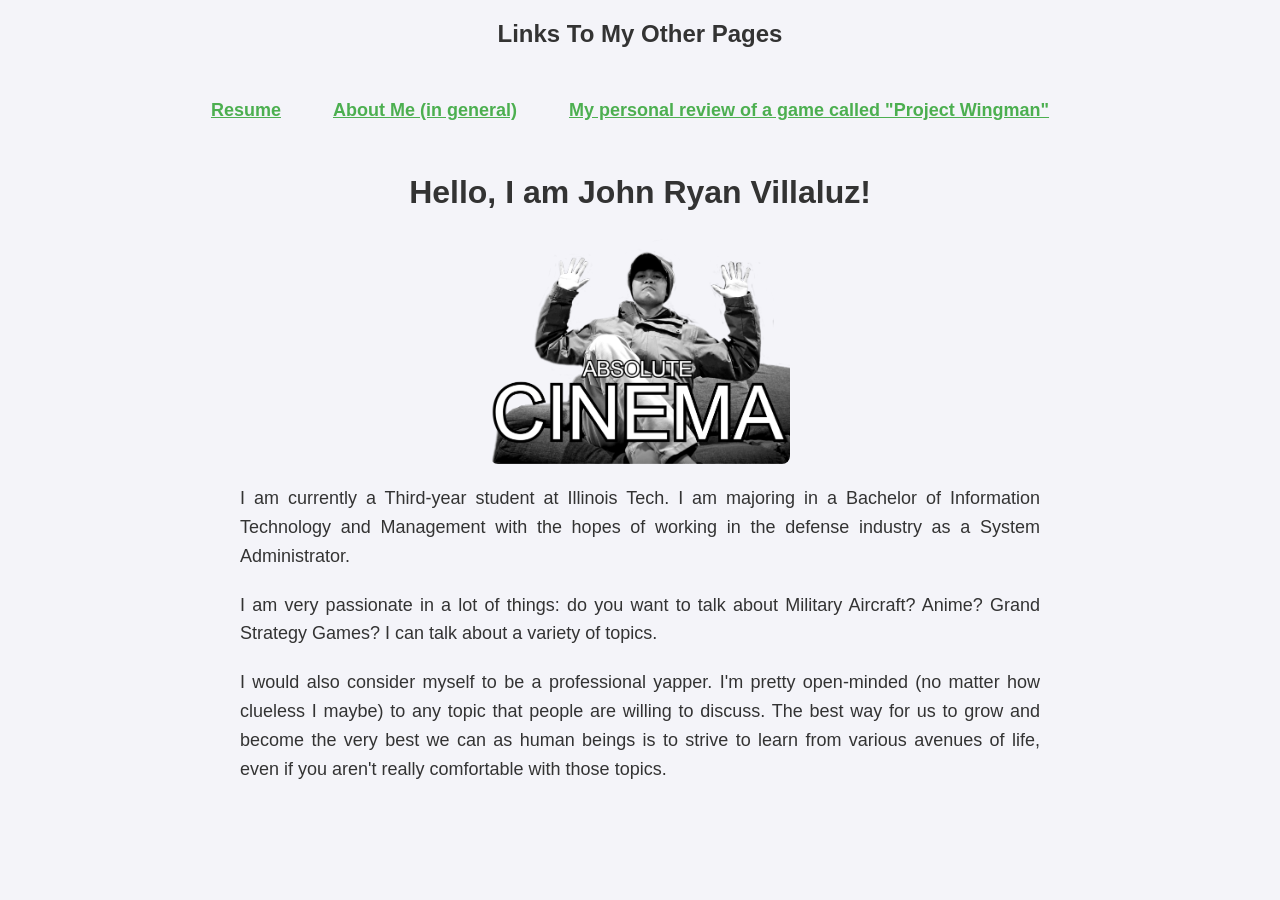
==== aboutme.html @ b1810d5b "added an underline for each link to the other pages" ====
<!DOCTYPE html>
<html lang="en">
<head>
  <meta charset="utf-8">
  <title>about_me</title>
	<link rel="stylesheet" href="css/aboutme_style.css">
</head>

<body>
  <h2>Links To My Other Pages</h2>
	<nav>
    <ul id="bul1">
      <li><a href="index.html"><u>Resume</a></u></li>
	    <li><a href="aboutme.html"><u>About Me (in general)</u></a></li>
	    <li><a href="projectwingmanreview.html"><u>My personal review of a game called "Project Wingman"</u></a></li>
    </ul>
	</nav>
  <h1>Hello, I am John Ryan Villaluz!</h1>
  <img src="images/absolutecinema.png" alt="It is a picture of John Villaluz holding up his hands making the absolute cinema meme">
  <p>I am currently a Third-year student at Illinois Tech. I am majoring in a Bachelor of Information Technology and Management with the hopes of working in the defense industry as a System Administrator.
  <p>I am very passionate in a lot of things: do you want to talk about Military Aircraft? Anime? Grand Strategy Games? I can talk about a variety of topics.</p>
  <p>I would also consider myself to be a professional yapper. I'm pretty open-minded (no matter how clueless I maybe) to any topic that people are willing to discuss. The best way for us to grow and become the very best we can as human beings is to strive to learn from various avenues of life, even if you aren't really comfortable with those topics.</p>
</body>
</html>
---- css/aboutme_style.css ----
/* Global Styles */
body {
    font-family: 'Trebuchet MS', Arial, sans-serif;
    background-color: #f4f4f9;
    margin: 0;
    padding: 0;
    color: #333;
}

/* Navigation Bar */
nav {
    background-color: var(--secondary-color);
    padding: 1rem 0;
}

nav ul {
    display: flex;
    justify-content: center;
    gap: 2rem;
}

nav ul li {
    list-style: none;
}

nav ul li a {
    color: #fff;
    font-weight: 700;
    font-size: 1.125rem;
    transition: color 0.3s ease;
}

nav ul li a:hover {
    color: var(--accent-color);
}

/* Header Styles */
h1, h2 {
    text-align: center;
    color: var(--primary-color);
}

/* Styling for Links and List */
#bul1 {
    list-style-type: none;
    padding: 0;
    text-align: center;
}

#bul1 li {
    display: inline;
    margin-right: 20px;
}

#bul1 a {
    text-decoration: none;
    color: #4CAF50;
    font-size: 18px;
    font-weight: bold;
}

#bul1 a:hover {
    color: #45a049;
}

/* Image Styling */
img {
    display: block;
    margin: 20px auto;
    width: 300px;
    height: auto;
    border-radius: 8px;
}

/* Paragraph Styles */
p {
    max-width: 800px;
    margin: 20px auto;
    font-size: 18px;
    line-height: 1.6;
    text-align: justify;
    padding: 0 10px;
}

/* Add some spacing to the bottom of the page */
footer {
    text-align: center;
    margin-top: 50px;
    font-size: 16px;
}
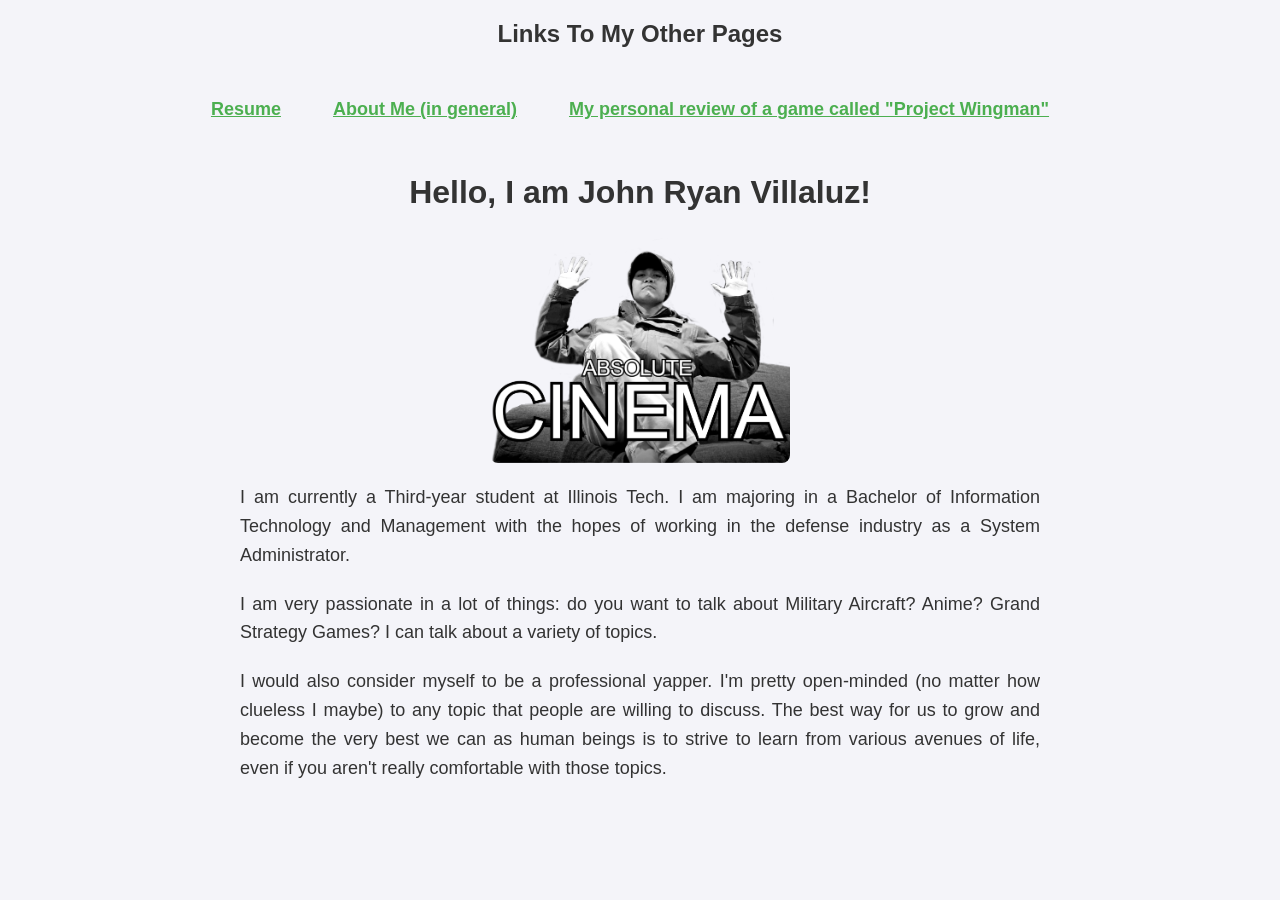
==== commit f470c0dc: "added reset file and linked html files to reset" ====
--- a/aboutme.html
+++ b/aboutme.html
@@ -2,7 +2,8 @@
 <html lang="en">
 <head>
   <meta charset="utf-8">
-  <title>about_me</title>
+  <title>JRV About Me</title>
+	<link rel="stylesheet" href="css/reset.css">
 	<link rel="stylesheet" href="css/aboutme_style.css">
 </head>
 
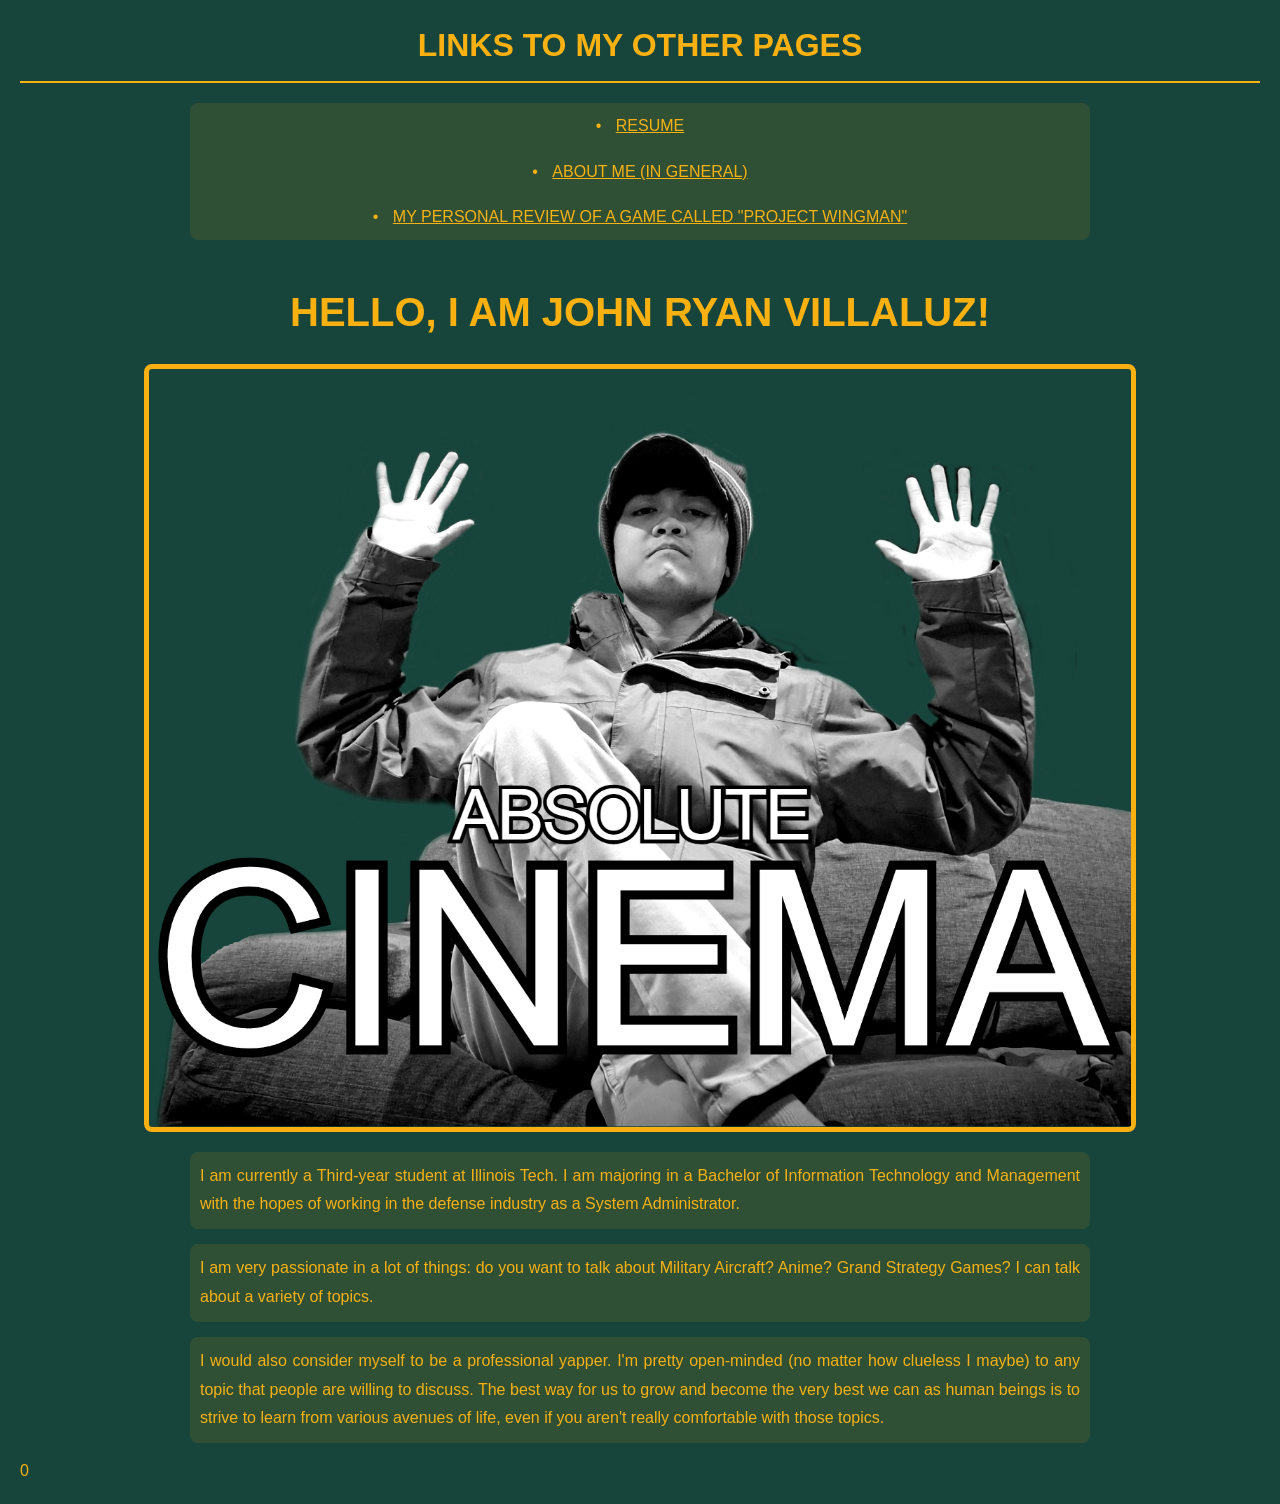
==== commit 50409649: "Merged all styles into one style file" ====
--- a/aboutme.html
+++ b/aboutme.html
@@ -4,7 +4,7 @@
   <meta charset="utf-8">
   <title>JRV About Me</title>
 	<link rel="stylesheet" href="css/reset.css">
-	<link rel="stylesheet" href="css/aboutme_style.css">
+	<link rel="stylesheet" href="css/styles.css">
 </head>
 
 <body>
@@ -22,4 +22,4 @@
   <p>I am very passionate in a lot of things: do you want to talk about Military Aircraft? Anime? Grand Strategy Games? I can talk about a variety of topics.</p>
   <p>I would also consider myself to be a professional yapper. I'm pretty open-minded (no matter how clueless I maybe) to any topic that people are willing to discuss. The best way for us to grow and become the very best we can as human beings is to strive to learn from various avenues of life, even if you aren't really comfortable with those topics.</p>
 </body>
-</html>+</html>0
--- a/css/styles.css
+++ b/css/styles.css
@@ -0,0 +1,165 @@
+/* Import Press Start 2P Font */
+@import url('https://fonts.googleapis.com/css2?family=Press+Start+2P&display=swap');
+
+/* MSU Color Palette */
+:root {
+  --msu-green: #18453B;
+  --msu-gold: #F9B112;
+  --msu-accent-green: #24635A;
+}
+
+* {
+  margin: 0;
+  padding: 0;
+  box-sizing: border-box;
+}
+
+body {
+  font-family: 'Press Start 2P', 'Trebuchet MS', sans-serif;
+  line-height: 1.6;
+  background-color: var(--msu-green);
+  color: var(--msu-gold);
+  min-height: 100vh;
+  padding: 20px;
+}
+
+/* Header Styling */
+h1, h2, h3 {
+  text-align: center;
+  color: var(--msu-gold);
+  text-transform: uppercase;
+  margin-bottom: 20px;
+}
+
+h1 {
+  font-size: 2.5em;
+  margin-top: 40px;
+}
+
+h2 {
+  font-size: 2em;
+  padding-bottom: 10px;
+  border-bottom: 2px solid var(--msu-gold);
+}
+
+h3 {
+  font-size: 1.5em;
+  padding-bottom: 8px;
+  margin-top: 15px;
+}
+
+/* Paragraph Styling */
+p {
+  font-size: 1em;
+  margin: 15px auto;
+  max-width: 900px;
+  text-align: justify;
+  line-height: 1.8;
+  padding: 10px;
+  background-color: rgba(249, 177, 18, 0.1);
+  border-radius: 8px;
+}
+
+/* Image Styling */
+img {
+  display: block;
+  margin: 20px auto;
+  max-width: 80%;
+  height: auto;
+  border-radius: 8px;
+  border: 5px solid var(--msu-gold);
+}
+
+/* Navigation Styling */
+nav {
+  margin-bottom: 40px;
+}
+
+nav ul {
+  list-style-type: none;
+  padding: 0;
+  text-align: center;
+}
+
+nav ul li {
+  display: inline-block;
+  margin: 0 20px;
+}
+
+nav ul li a {
+  color: var(--msu-gold);
+  text-decoration: none;
+  font-size: 1em;
+  text-transform: uppercase;
+  border-bottom: 2px solid transparent;
+  padding: 5px 0;
+  transition: border-bottom 0.3s ease;
+}
+
+nav ul li a:hover {
+  border-bottom: 2px solid var(--msu-gold);
+}
+
+/* List Styling */
+ul {
+  list-style-type: none;
+  margin: 15px auto;
+  max-width: 900px;
+  padding: 10px;
+  background-color: rgba(249, 177, 18, 0.1);
+  border-radius: 8px;
+}
+
+ul li {
+  margin-bottom: 10px;
+  padding-left: 20px;
+  position: relative;
+}
+
+ul li::before {
+  content: '•';
+  color: var(--msu-gold);
+  position: absolute;
+  left: 0;
+}
+
+/* Specific List ID Styles */
+#bul1, #bul2 {
+  display: flex;
+  flex-direction: column;
+  align-items: center;
+}
+
+#bul1 li, #bul2 li {
+  margin: 10px 0;
+  text-align: center;
+}
+
+/* Responsive Adjustments */
+@media screen and (max-width: 768px) {
+  body {
+    padding: 10px;
+  }
+
+  h1 {
+    font-size: 2em;
+  }
+
+  h2 {
+    font-size: 1.8em;
+  }
+
+  h3 {
+    font-size: 1.5em;
+  }
+
+  nav ul li {
+    display: block;
+    margin: 10px 0;
+  }
+
+  p, ul {
+    font-size: 0.9em;
+    padding: 5px;
+  }
+}
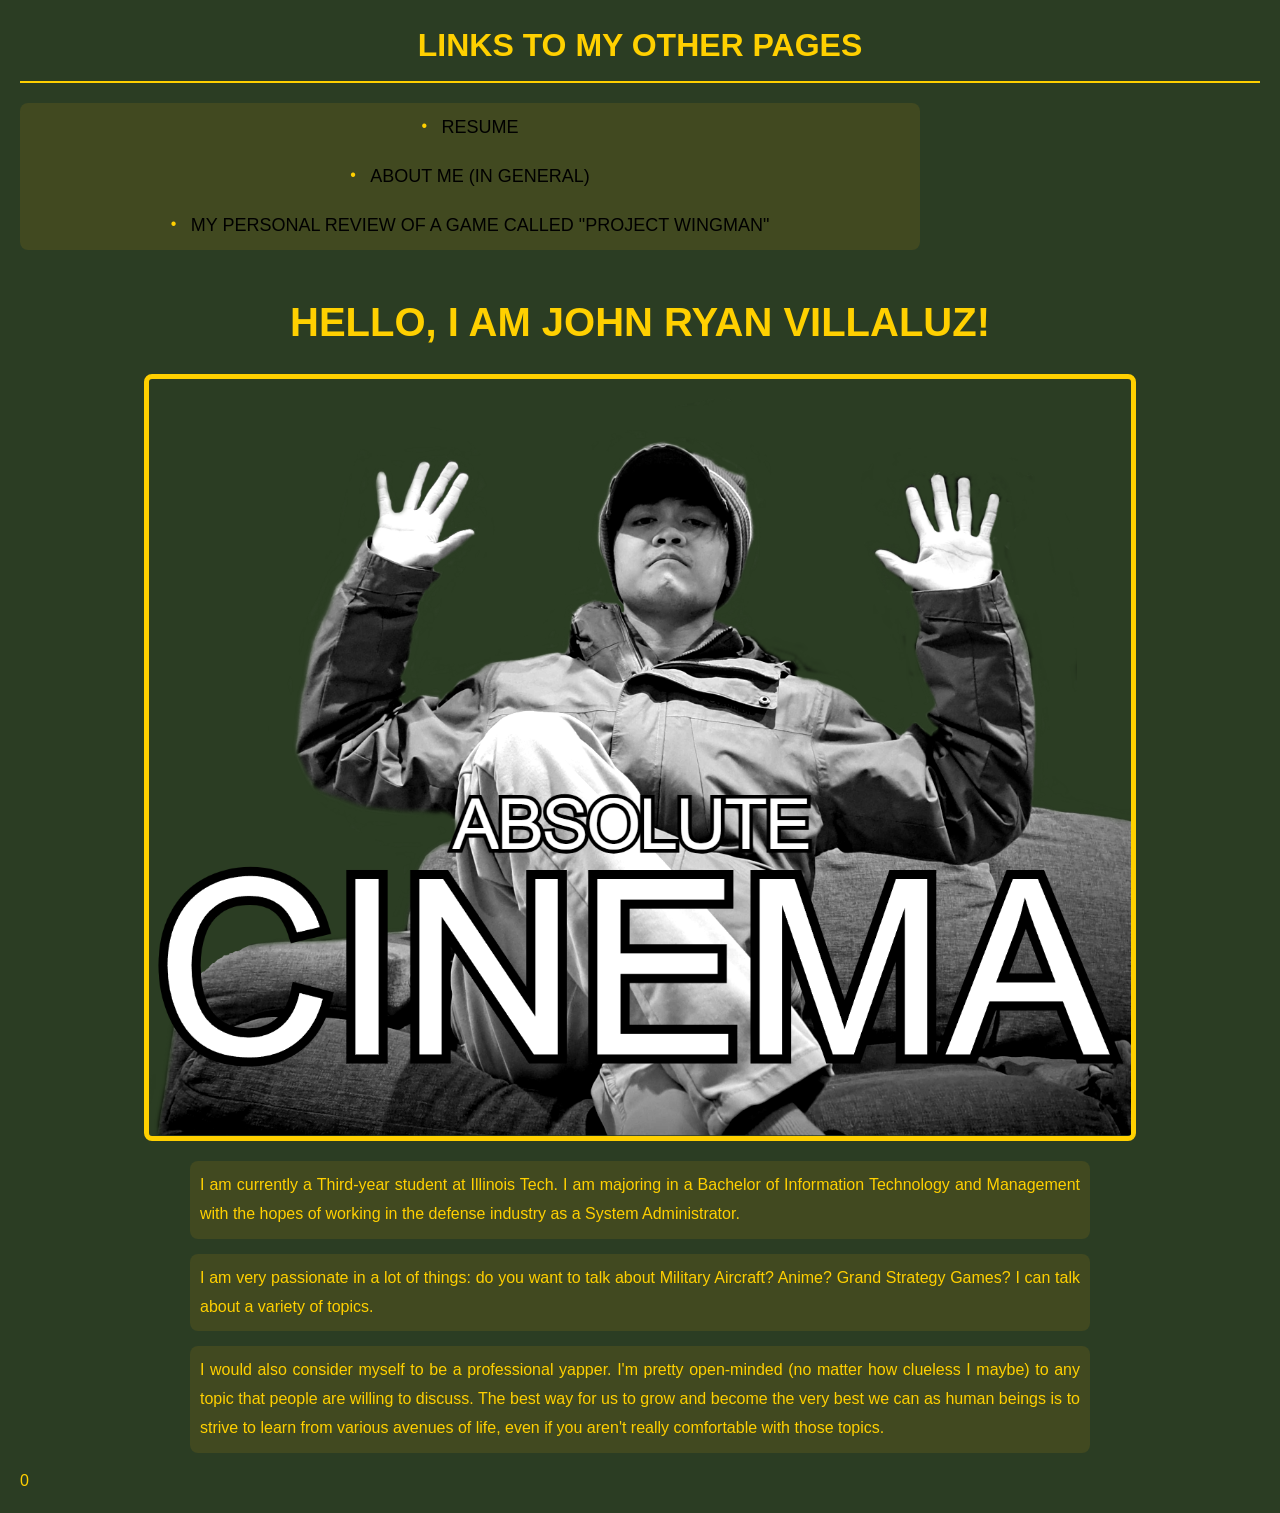
==== commit 9fcca686: "Removed the underline portion for the navigation pages" ====
--- a/aboutme.html
+++ b/aboutme.html
@@ -11,9 +11,9 @@
   <h2>Links To My Other Pages</h2>
 	<nav>
     <ul id="bul1">
-      <li><a href="index.html"><u>Resume</a></u></li>
-	    <li><a href="aboutme.html"><u>About Me (in general)</u></a></li>
-	    <li><a href="projectwingmanreview.html"><u>My personal review of a game called "Project Wingman"</u></a></li>
+      <li><a href="index.html">Resume</a></li>
+	    <li><a href="aboutme.html">About Me (in general)</a></li>
+	    <li><a href="projectwingmanreview.html">My personal review of a game called "Project Wingman"</a></li>
     </ul>
 	</nav>
   <h1>Hello, I am John Ryan Villaluz!</h1>
--- a/css/styles.css
+++ b/css/styles.css
@@ -1,12 +1,5 @@
 /* Import Press Start 2P Font */
 @import url('https://fonts.googleapis.com/css2?family=Press+Start+2P&display=swap');
-
-/* MSU Color Palette */
-:root {
-  --msu-green: #18453B;
-  --msu-gold: #F9B112;
-  --msu-accent-green: #24635A;
-}
 
 * {
   margin: 0;
@@ -17,8 +10,8 @@
 body {
   font-family: 'Press Start 2P', 'Trebuchet MS', sans-serif;
   line-height: 1.6;
-  background-color: var(--msu-green);
-  color: var(--msu-gold);
+  background-color: #2b3d23;
+  color: #ffd000;
   min-height: 100vh;
   padding: 20px;
 }
@@ -26,7 +19,7 @@
 /* Header Styling */
 h1, h2, h3 {
   text-align: center;
-  color: var(--msu-gold);
+  color: #ffd000;
   text-transform: uppercase;
   margin-bottom: 20px;
 }
@@ -39,7 +32,7 @@
 h2 {
   font-size: 2em;
   padding-bottom: 10px;
-  border-bottom: 2px solid var(--msu-gold);
+  border-bottom: 2px solid #ffd000;
 }
 
 h3 {
@@ -67,12 +60,35 @@
   max-width: 80%;
   height: auto;
   border-radius: 8px;
-  border: 5px solid var(--msu-gold);
+  border: 5px solid #ffd000;
 }
 
 /* Navigation Styling */
 nav {
   margin-bottom: 40px;
+}
+
+#bul1 {
+  list-style: none;
+  padding: 0;
+  margin: 0;
+}
+
+#bul1 li {
+  float: left; /* Aligns items in a row */
+  margin-right: 15px; /* Spacing between links */
+}
+
+#bul1 a {
+  text-decoration: none;
+  font-size: 18px;
+  color: #000; /* Adjust color as needed */
+}
+
+#bul1::after {
+  content: "";
+  display: table;
+  clear: both; /* Clears float */
 }
 
 nav ul {
@@ -82,12 +98,12 @@
 }
 
 nav ul li {
-  display: inline-block;
-  margin: 0 20px;
+  float: left;
+	margin-right: 20
 }
 
 nav ul li a {
-  color: var(--msu-gold);
+  color: #ffd000;
   text-decoration: none;
   font-size: 1em;
   text-transform: uppercase;
@@ -97,7 +113,7 @@
 }
 
 nav ul li a:hover {
-  border-bottom: 2px solid var(--msu-gold);
+  border-bottom: 2px solid #ffd000;
 }
 
 /* List Styling */
@@ -118,7 +134,7 @@
 
 ul li::before {
   content: '•';
-  color: var(--msu-gold);
+  color: #ffd000;
   position: absolute;
   left: 0;
 }
@@ -134,6 +150,15 @@
   margin: 10px 0;
   text-align: center;
 }
+
+/* Styling for YouTube embed */
+iframe {
+  display: block;
+  margin: 20px auto;
+  border: 3px solid #ffd000;
+  border-radius: 8px;
+}
+
 
 /* Responsive Adjustments */
 @media screen and (max-width: 768px) {
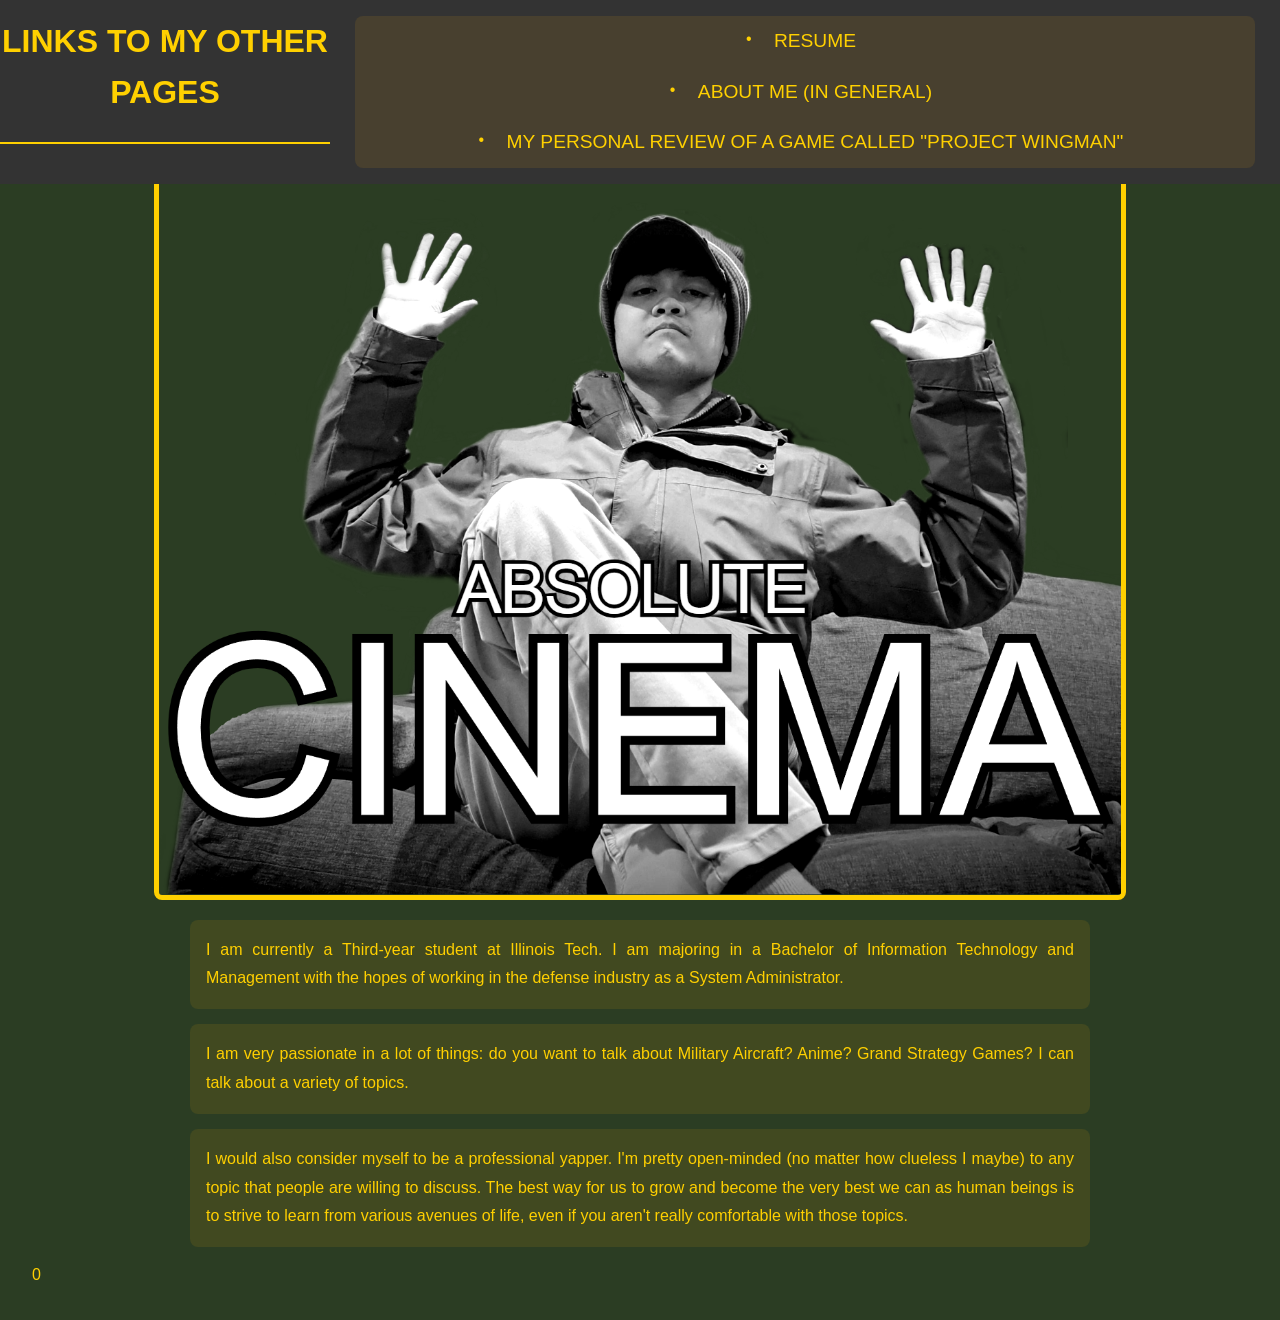
==== commit dbd0420e: "Adjust styling" ====
--- a/aboutme.html
+++ b/aboutme.html
@@ -8,6 +8,7 @@
 </head>
 
 <body>
+<header>
   <h2>Links To My Other Pages</h2>
 	<nav>
     <ul id="bul1">
@@ -16,6 +17,7 @@
 	    <li><a href="projectwingmanreview.html">My personal review of a game called "Project Wingman"</a></li>
     </ul>
 	</nav>
+</header>
   <h1>Hello, I am John Ryan Villaluz!</h1>
   <img src="images/absolutecinema.png" alt="It is a picture of John Villaluz holding up his hands making the absolute cinema meme">
   <p>I am currently a Third-year student at Illinois Tech. I am majoring in a Bachelor of Information Technology and Management with the hopes of working in the defense industry as a System Administrator.
--- a/css/styles.css
+++ b/css/styles.css
@@ -7,26 +7,81 @@
   box-sizing: border-box;
 }
 
+/* Body Styling */
 body {
   font-family: 'Press Start 2P', 'Trebuchet MS', sans-serif;
   line-height: 1.6;
   background-color: #2b3d23;
   color: #ffd000;
   min-height: 100vh;
-  padding: 20px;
+  padding: 2rem;
 }
 
 /* Header Styling */
+header {
+  width: 100%;
+  background-color: #333;
+  padding: 1rem 0;
+  position: fixed;
+  top: 0;
+  left: 0;
+  z-index: 1000;
+  display: flex; /* Added to make header a flex container */
+  justify-content: center; /* Center the nav within the header */
+}
+
+nav {
+  width: 100%;
+  max-width: 1200px; /* Added to limit nav width on large screens */
+  display: flex; /* Added to make nav a flex container */
+  justify-content: center; /* Center the ul within the nav */
+}
+
+nav ul {
+  list-style-type: none;
+  padding: 0;
+  margin: 0;
+  display: flex;
+  justify-content: center; /* Ensure li elements are centered */
+  align-items: center; /* Vertically center the links */
+  width: 100%; /* Ensure ul takes full width of nav */
+  flex-wrap: wrap; /* Allow wrapping for long link text */
+}
+
+nav ul li {
+  margin: 0 2rem;
+}
+
+nav ul li a {
+  color: #ffd000;
+  text-decoration: none;
+  font-size: 1.2rem;
+  text-transform: uppercase;
+  padding: 0.5rem;
+  transition: background-color 0.3s ease;
+}
+
+nav ul li a:hover {
+  background-color: #ffd000;
+  color: #333;
+  border-radius: 5px;
+}
+
+/* Main Content Styling */
+main {
+  margin-top: 5rem; /* Added space for fixed header */
+  padding: 2rem 10%;
+}
+
 h1, h2, h3 {
   text-align: center;
   color: #ffd000;
   text-transform: uppercase;
-  margin-bottom: 20px;
+  margin-bottom: 1.5rem;
 }
 
 h1 {
   font-size: 2.5em;
-  margin-top: 40px;
 }
 
 h2 {
@@ -38,17 +93,17 @@
 h3 {
   font-size: 1.5em;
   padding-bottom: 8px;
-  margin-top: 15px;
+  margin-top: 1rem;
 }
 
 /* Paragraph Styling */
 p {
-  font-size: 1em;
+  font-size: 1rem;
   margin: 15px auto;
   max-width: 900px;
   text-align: justify;
   line-height: 1.8;
-  padding: 10px;
+  padding: 1rem;
   background-color: rgba(249, 177, 18, 0.1);
   border-radius: 8px;
 }
@@ -61,59 +116,6 @@
   height: auto;
   border-radius: 8px;
   border: 5px solid #ffd000;
-}
-
-/* Navigation Styling */
-nav {
-  margin-bottom: 40px;
-}
-
-#bul1 {
-  list-style: none;
-  padding: 0;
-  margin: 0;
-}
-
-#bul1 li {
-  float: left; /* Aligns items in a row */
-  margin-right: 15px; /* Spacing between links */
-}
-
-#bul1 a {
-  text-decoration: none;
-  font-size: 18px;
-  color: #000; /* Adjust color as needed */
-}
-
-#bul1::after {
-  content: "";
-  display: table;
-  clear: both; /* Clears float */
-}
-
-nav ul {
-  list-style-type: none;
-  padding: 0;
-  text-align: center;
-}
-
-nav ul li {
-  float: left;
-	margin-right: 20
-}
-
-nav ul li a {
-  color: #ffd000;
-  text-decoration: none;
-  font-size: 1em;
-  text-transform: uppercase;
-  border-bottom: 2px solid transparent;
-  padding: 5px 0;
-  transition: border-bottom 0.3s ease;
-}
-
-nav ul li a:hover {
-  border-bottom: 2px solid #ffd000;
 }
 
 /* List Styling */
@@ -151,19 +153,10 @@
   text-align: center;
 }
 
-/* Styling for YouTube embed */
-iframe {
-  display: block;
-  margin: 20px auto;
-  border: 3px solid #ffd000;
-  border-radius: 8px;
-}
-
-
 /* Responsive Adjustments */
 @media screen and (max-width: 768px) {
   body {
-    padding: 10px;
+    padding: 1rem;
   }
 
   h1 {
@@ -178,8 +171,11 @@
     font-size: 1.5em;
   }
 
+  nav ul {
+    flex-direction: column;
+  }
+
   nav ul li {
-    display: block;
     margin: 10px 0;
   }
 
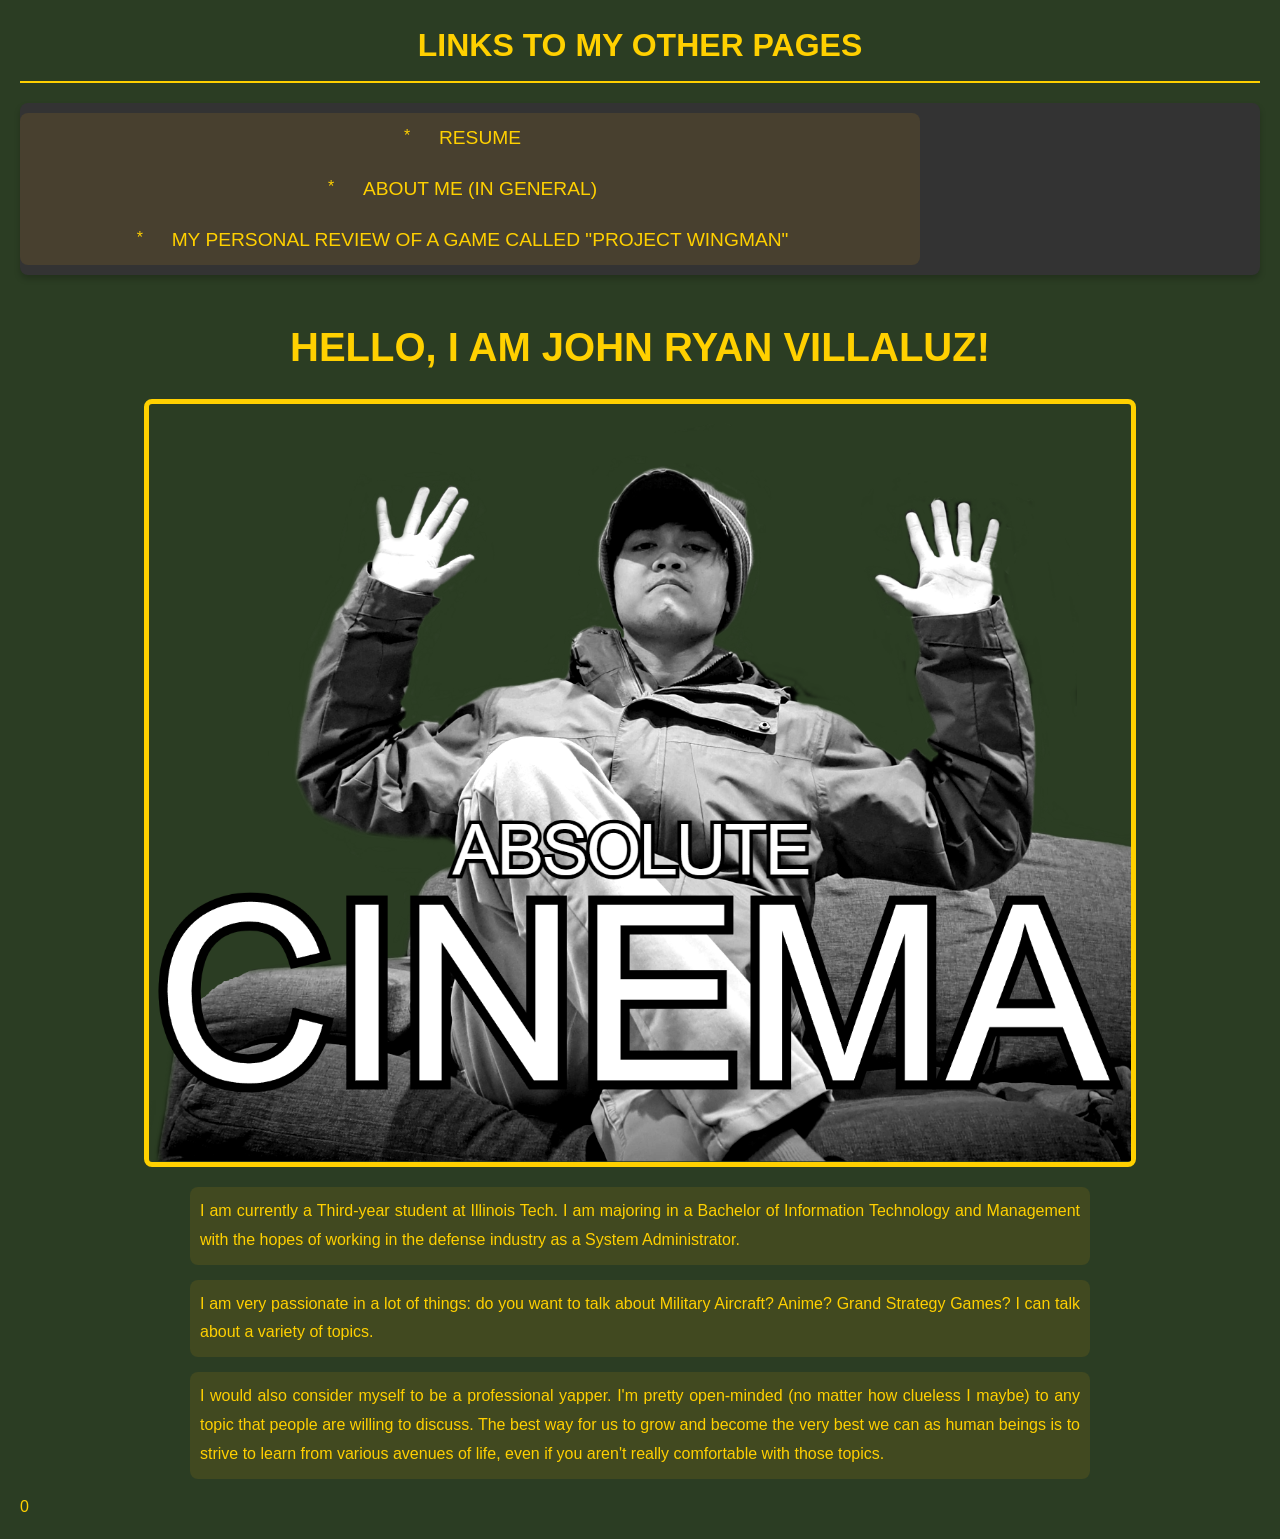
==== commit 44ca7744: "Remove header and adjust styling" ====
--- a/aboutme.html
+++ b/aboutme.html
@@ -8,7 +8,6 @@
 </head>
 
 <body>
-<header>
   <h2>Links To My Other Pages</h2>
 	<nav>
     <ul id="bul1">
@@ -17,7 +16,6 @@
 	    <li><a href="projectwingmanreview.html">My personal review of a game called "Project Wingman"</a></li>
     </ul>
 	</nav>
-</header>
   <h1>Hello, I am John Ryan Villaluz!</h1>
   <img src="images/absolutecinema.png" alt="It is a picture of John Villaluz holding up his hands making the absolute cinema meme">
   <p>I am currently a Third-year student at Illinois Tech. I am majoring in a Bachelor of Information Technology and Management with the hopes of working in the defense industry as a System Administrator.
--- a/css/styles.css
+++ b/css/styles.css
@@ -7,81 +7,26 @@
   box-sizing: border-box;
 }
 
-/* Body Styling */
 body {
   font-family: 'Press Start 2P', 'Trebuchet MS', sans-serif;
   line-height: 1.6;
   background-color: #2b3d23;
   color: #ffd000;
   min-height: 100vh;
-  padding: 2rem;
+  padding: 20px;
 }
 
 /* Header Styling */
-header {
-  width: 100%;
-  background-color: #333;
-  padding: 1rem 0;
-  position: fixed;
-  top: 0;
-  left: 0;
-  z-index: 1000;
-  display: flex; /* Added to make header a flex container */
-  justify-content: center; /* Center the nav within the header */
-}
-
-nav {
-  width: 100%;
-  max-width: 1200px; /* Added to limit nav width on large screens */
-  display: flex; /* Added to make nav a flex container */
-  justify-content: center; /* Center the ul within the nav */
-}
-
-nav ul {
-  list-style-type: none;
-  padding: 0;
-  margin: 0;
-  display: flex;
-  justify-content: center; /* Ensure li elements are centered */
-  align-items: center; /* Vertically center the links */
-  width: 100%; /* Ensure ul takes full width of nav */
-  flex-wrap: wrap; /* Allow wrapping for long link text */
-}
-
-nav ul li {
-  margin: 0 2rem;
-}
-
-nav ul li a {
-  color: #ffd000;
-  text-decoration: none;
-  font-size: 1.2rem;
-  text-transform: uppercase;
-  padding: 0.5rem;
-  transition: background-color 0.3s ease;
-}
-
-nav ul li a:hover {
-  background-color: #ffd000;
-  color: #333;
-  border-radius: 5px;
-}
-
-/* Main Content Styling */
-main {
-  margin-top: 5rem; /* Added space for fixed header */
-  padding: 2rem 10%;
-}
-
 h1, h2, h3 {
   text-align: center;
   color: #ffd000;
   text-transform: uppercase;
-  margin-bottom: 1.5rem;
+  margin-bottom: 20px;
 }
 
 h1 {
   font-size: 2.5em;
+  margin-top: 40px;
 }
 
 h2 {
@@ -93,17 +38,17 @@
 h3 {
   font-size: 1.5em;
   padding-bottom: 8px;
-  margin-top: 1rem;
+  margin-top: 15px;
 }
 
 /* Paragraph Styling */
 p {
-  font-size: 1rem;
+  font-size: 1em;
   margin: 15px auto;
   max-width: 900px;
   text-align: justify;
   line-height: 1.8;
-  padding: 1rem;
+  padding: 10px;
   background-color: rgba(249, 177, 18, 0.1);
   border-radius: 8px;
 }
@@ -118,45 +63,97 @@
   border: 5px solid #ffd000;
 }
 
+/* Navigation Bar Styling */
+nav {
+	background-color: #333;
+	margin-bottom: 40px;
+	padding: 10px 0;
+	border-radius: 8px;
+	box-shadow: 0 4px 6px rgba(0, 0, 0, 0.2);
+}
+
+nav ul {
+	list-style-type: none;
+	padding: 0;
+	margin: 0;
+	text-align: center;
+	overflow: hidden;
+}
+
+nav ul li {
+	display: inline-block;
+	margin-right: 20px;
+}
+
+nav ul li a {
+	color: #ffd000;
+	text-decoration: none;
+	font-size: 1.2em;
+	text-transform: uppercase;
+	border-bottom: 2px solid transparent;
+	padding: 10px 15px;
+	transition: border-bottom 0.3s ease, background-color 0.3s ease;
+}
+
+nav ul li a:hover {
+	border-bottom: 2px solid #ffd000;
+	background-color: #444;
+}
+
+/* Clearfix for nav to ensure elements are contained */
+nav::after {
+	content: "";
+	display: table;
+	clear: both;
+}
+
 /* List Styling */
 ul {
-  list-style-type: none;
-  margin: 15px auto;
-  max-width: 900px;
-  padding: 10px;
-  background-color: rgba(249, 177, 18, 0.1);
-  border-radius: 8px;
+	list-style-type: none;
+	margin: 15px auto;
+	max-width: 900px;
+	padding: 10px;
+	background-color: rgba(249, 177, 18, 0.1);
+	border-radius: 8px;
 }
 
 ul li {
-  margin-bottom: 10px;
-  padding-left: 20px;
-  position: relative;
+	margin-bottom: 10px;
+	padding-left: 20px;
+	position: relative;
 }
 
 ul li::before {
-  content: '•';
-  color: #ffd000;
-  position: absolute;
-  left: 0;
+	content: '*';
+	color: #ffd000;
+	position: absolute;
+	left: 0;
 }
 
-/* Specific List ID Styles */
+/* Bullet pointed list styling */
 #bul1, #bul2 {
-  display: flex;
-  flex-direction: column;
-  align-items: center;
+	display: flex;
+	flex-direction: column;
+	align-items: center;
 }
 
 #bul1 li, #bul2 li {
-  margin: 10px 0;
-  text-align: center;
+	margin: 10px 0;
+	text-align: center;
+}
+
+/* Styling for YouTube embed */
+iframe {
+  display: block;
+  margin: 20px auto;
+  border: 3px solid #ffd000;
+  border-radius: 8px;
 }
 
 /* Responsive Adjustments */
 @media screen and (max-width: 768px) {
   body {
-    padding: 1rem;
+    padding: 10px;
   }
 
   h1 {
@@ -171,11 +168,8 @@
     font-size: 1.5em;
   }
 
-  nav ul {
-    flex-direction: column;
-  }
-
   nav ul li {
+    display: block;
     margin: 10px 0;
   }
 
@@ -183,4 +177,4 @@
     font-size: 0.9em;
     padding: 5px;
   }
-}+}
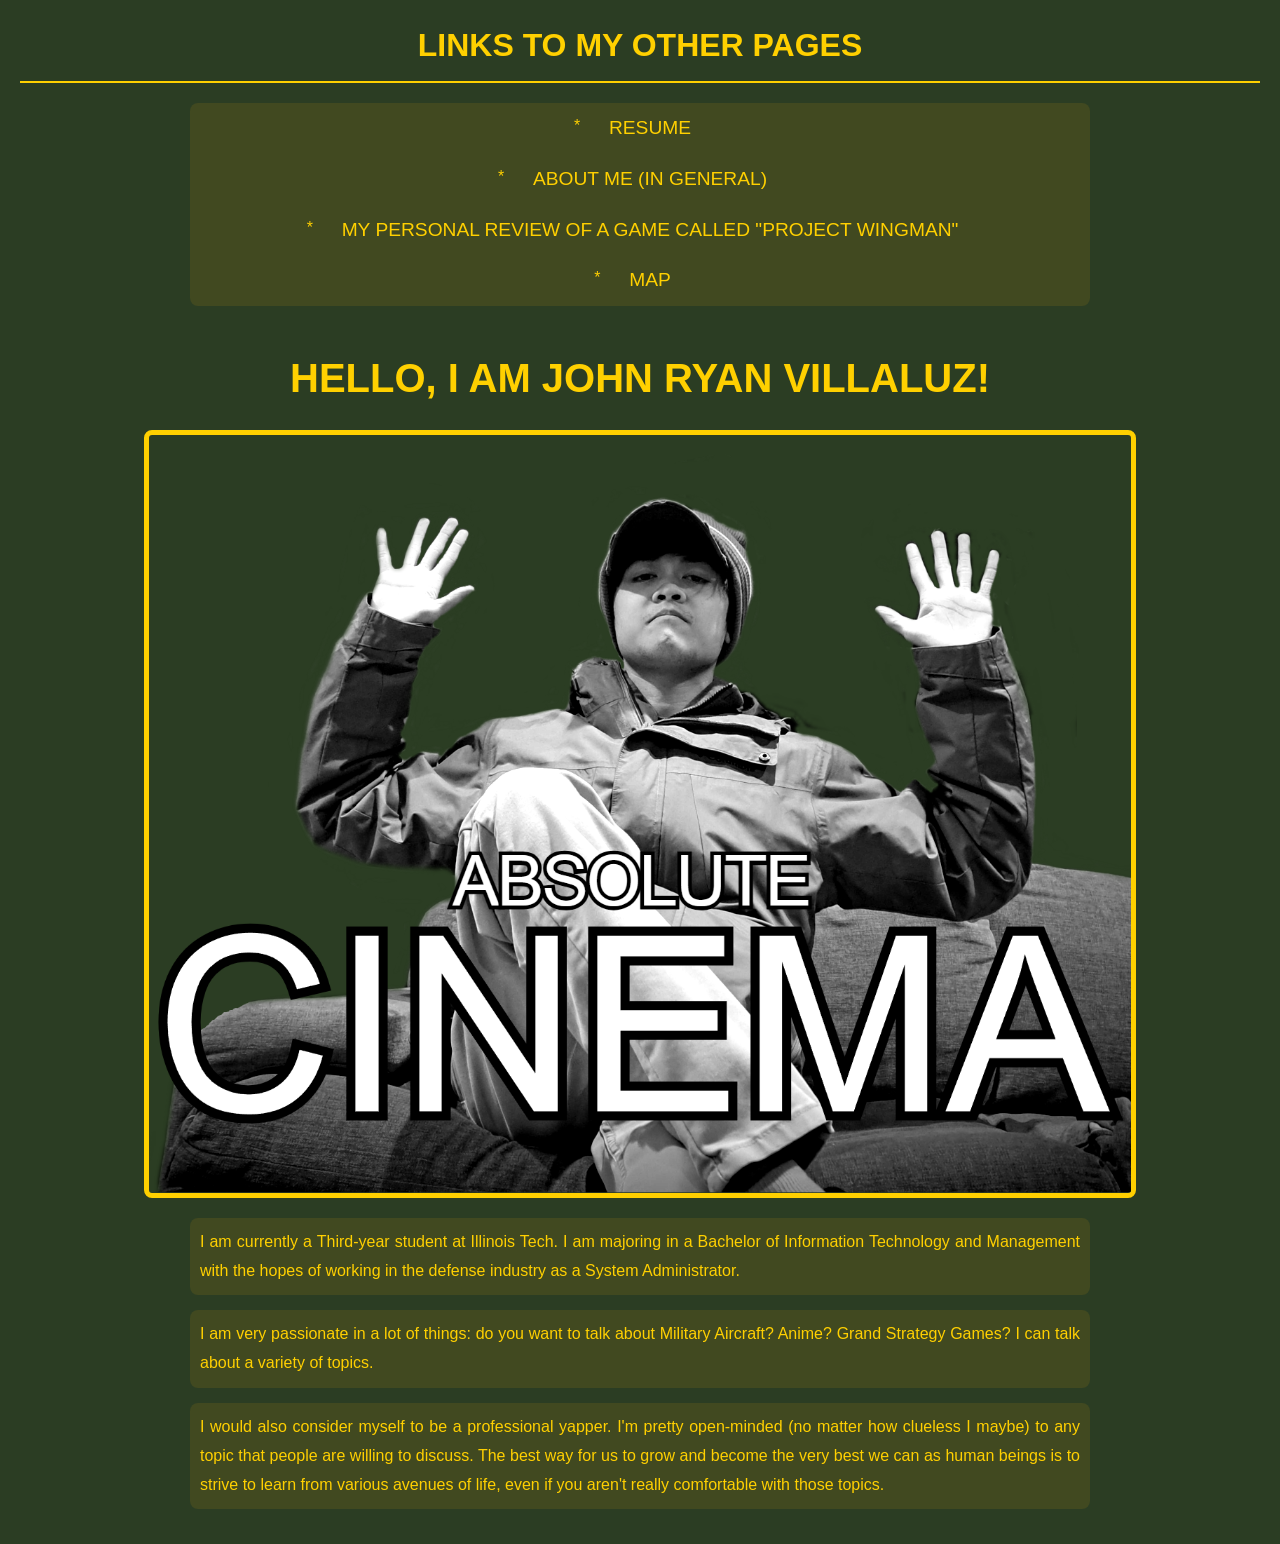
==== commit 8653f50d: "Updated navigation for each html file" ====
--- a/aboutme.html
+++ b/aboutme.html
@@ -8,18 +8,21 @@
 </head>
 
 <body>
-  <h2>Links To My Other Pages</h2>
-	<nav>
-    <ul id="bul1">
-      <li><a href="index.html">Resume</a></li>
-	    <li><a href="aboutme.html">About Me (in general)</a></li>
-	    <li><a href="projectwingmanreview.html">My personal review of a game called "Project Wingman"</a></li>
-    </ul>
-	</nav>
+	<section class="links">
+		<h2>Links To My Other Pages</h2>
+		<nav>
+			<ul id="bul1">
+				<li><a href="index.html">Resume</a></li>
+				<li><a href="aboutme.html">About Me (in general)</a></li>
+				<li><a href="projectwingmanreview.html">My personal review of a game called "Project Wingman"</a></li>
+				<li><a href="googlemaps.html">Map</a></li>
+			</ul>
+		</nav>
+	</section>
   <h1>Hello, I am John Ryan Villaluz!</h1>
   <img src="images/absolutecinema.png" alt="It is a picture of John Villaluz holding up his hands making the absolute cinema meme">
   <p>I am currently a Third-year student at Illinois Tech. I am majoring in a Bachelor of Information Technology and Management with the hopes of working in the defense industry as a System Administrator.
   <p>I am very passionate in a lot of things: do you want to talk about Military Aircraft? Anime? Grand Strategy Games? I can talk about a variety of topics.</p>
   <p>I would also consider myself to be a professional yapper. I'm pretty open-minded (no matter how clueless I maybe) to any topic that people are willing to discuss. The best way for us to grow and become the very best we can as human beings is to strive to learn from various avenues of life, even if you aren't really comfortable with those topics.</p>
 </body>
-</html>0+</html>
--- a/css/styles.css
+++ b/css/styles.css
@@ -65,24 +65,18 @@
 
 /* Navigation Bar Styling */
 nav {
-	background-color: #333;
 	margin-bottom: 40px;
-	padding: 10px 0;
-	border-radius: 8px;
-	box-shadow: 0 4px 6px rgba(0, 0, 0, 0.2);
 }
 
 nav ul {
 	list-style-type: none;
 	padding: 0;
-	margin: 0;
 	text-align: center;
-	overflow: hidden;
 }
 
 nav ul li {
 	display: inline-block;
-	margin-right: 20px;
+	margin-right: 0 20px;
 }
 
 nav ul li a {
@@ -92,19 +86,11 @@
 	text-transform: uppercase;
 	border-bottom: 2px solid transparent;
 	padding: 10px 15px;
-	transition: border-bottom 0.3s ease, background-color 0.3s ease;
+	transition: border-bottom 0.3s ease;
 }
 
 nav ul li a:hover {
 	border-bottom: 2px solid #ffd000;
-	background-color: #444;
-}
-
-/* Clearfix for nav to ensure elements are contained */
-nav::after {
-	content: "";
-	display: table;
-	clear: both;
 }
 
 /* List Styling */
